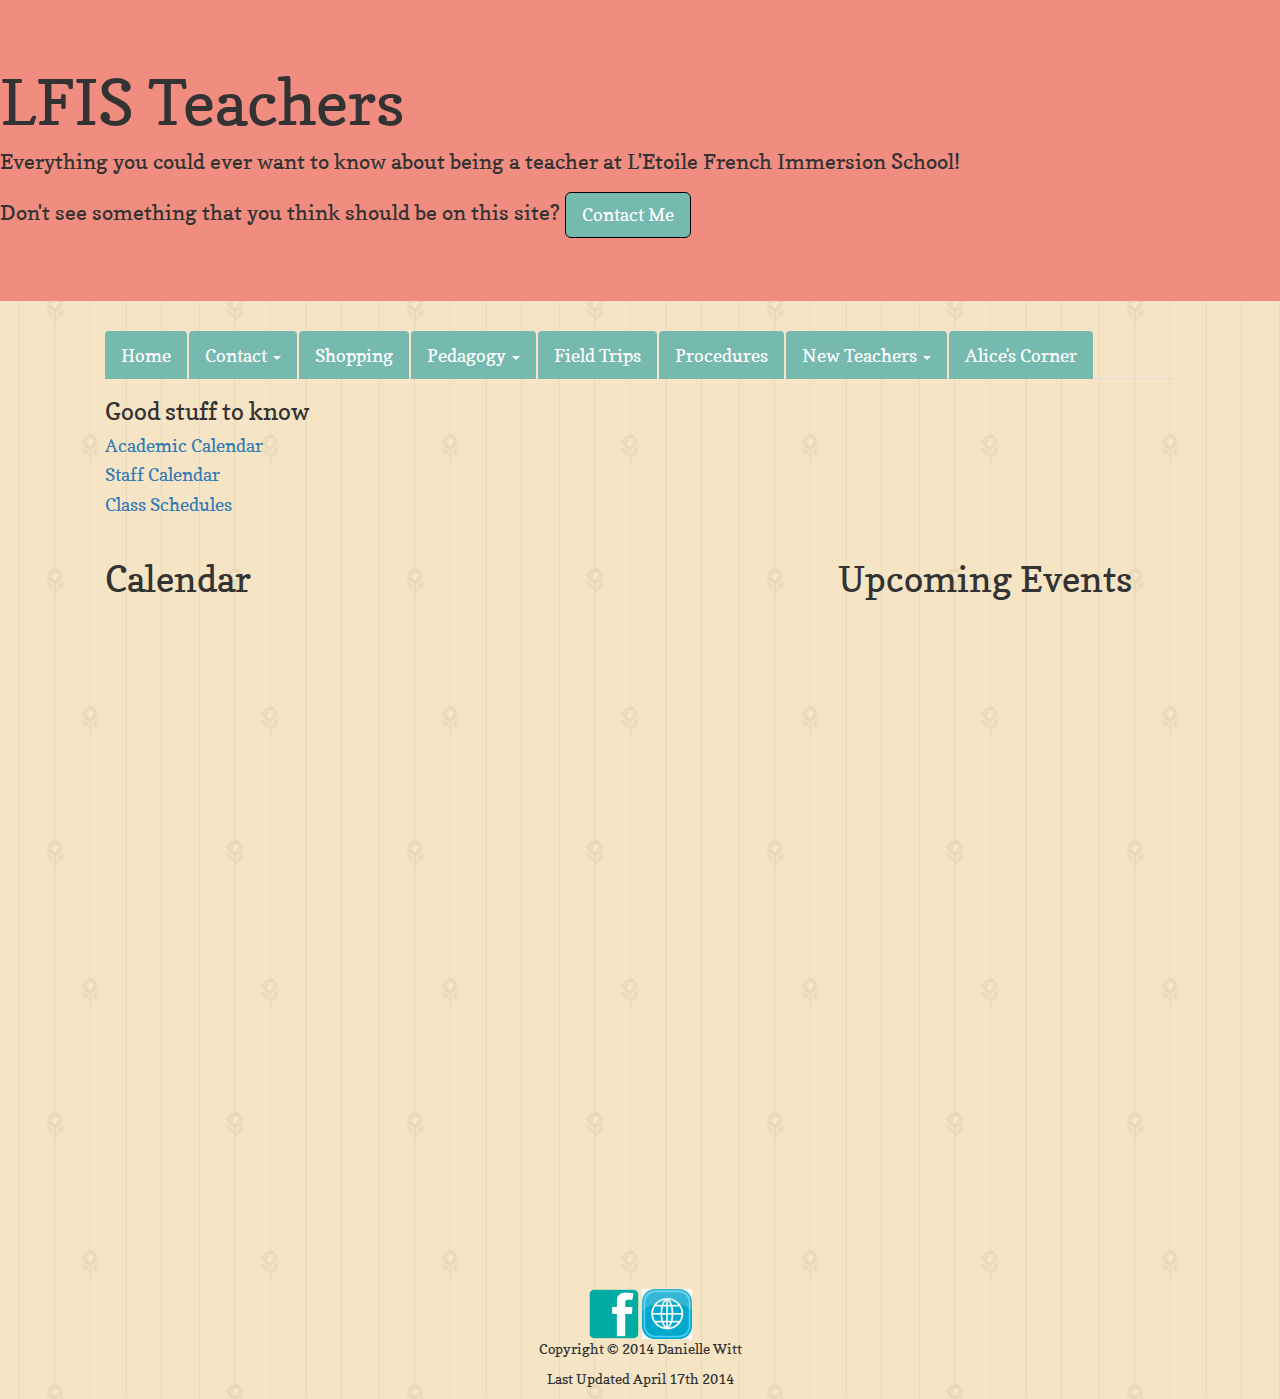
==== index.html @ eb247b8b "added Cufay countdown" ====
<!DOCTYPE html>
<html lang="en">
  <head>
    <meta charset="utf-8">
    <meta http-equiv="X-UA-Compatible" content="IE=edge">
    <meta name="viewport" content="width=device-width, initial-scale=1">
    <link rel="shortcut icon" href="/favicon.ico" type="image/x-icon">
    <link rel="icon" href="site_images/favicon.ico" type="image/x-icon">
    <title>LFIS Teachers | Home</title>
		<link rel="stylesheet" href="http://netdna.bootstrapcdn.com/bootstrap/3.1.1/css/bootstrap.min.css">
		<link href='http://fonts.googleapis.com/css?family=Copse' rel='stylesheet' type='text/css'>
		<link rel="stylesheet" href="style.css">
  </head>

  <body>

    <div class="jumbotron">
      <h1>LFIS Teachers</h1>
      <p>Everything you could ever want to know about being a teacher at L'Etoile French Immersion School!</p>
      <p>Don't see something that you think should be on this site? <a href="mailto:d.witt@letoilefrenchschool.com" class="btn btn-primary btn-lg" role="button">Contact Me</a></p>
    </div>

    <div class="container">

      <nav>
        <ul class="nav nav-tabs">
          <li><a href="index.html">Home</a></li>
          <li class="dropdown">
            <a class="dropdown-toggle" data-toggle="dropdown" href="#">
              Contact <span class="caret"></span>
            </a>
            <ul class="dropdown-menu">
              <li><a href="staff.html">Staff</a></li>
              <li><a href="locations.html">Locations</a></li>
              <li><a href="who.html">Who to Contact</a></li>
            </ul>
          </li>
          <li><a href="shopping.html">Shopping</a></li>
          <li class="dropdown">
            <a class="dropdown-toggle" data-toggle="dropdown" href="#">Pedagogy <span class="caret"></span>
            </a>
            <ul class="dropdown-menu">
              <li><a href="resources.html">Resources</a></li>
              <li><a href="oro.html">ORO</a></li>
            </ul>
          </li>
          <li><a href="field_trips.html">Field Trips</a></li>
          <li><a href="procedures.html">Procedures</a></li>
          <li class="dropdown">
            <a class="dropdown-toggle" data-toggle="dropdown" href="#">New Teachers <span class="caret"></span>
            </a>
            <ul class="dropdown-menu">
              <li><a href="housing.html">Housing</a></li>
              <li><a href="bank.html">Money</a></li>
              <li><a href="phone.html">Phone</a></li>
            </ul>
          </li>
          <li><a href="alice.html">Alice's Corner</a></li>
        </ul>
      </nav>

      <main>
        <div class="row">
          <div class="col-md-6">
            <h3>Good stuff to know</h3>
            <h4><a target="blank" href="Documents/14-15Calendar.pdf">Academic Calendar</a></h4>
            <h4><a target="blank" href="Documents/14-15Calendar_staff.pdf">Staff Calendar</a></h4>
            <h4><a target="blank" href="Documents/Schedule_.pdf">Class Schedules</a></h4>
          </div>
          <div class="col-md-6">
            <iframe src="http://free.timeanddate.com/countdown/i44gsu26/n202/cf100/cm0/cu4/ct0/cs0/ca0/co1/cr0/ss0/cac000/cpc000/pcff9/tceac8d5/fs100/szw320/szh135/tatTime%20left%20to%20Cufay%20order%20due%20date%20May%2015/tac000/tptTime%20since%20Event%20started%20in/tpc000/iso2014-05-15T00:00:00/pa10" frameborder="0" width="340" height="155" style="padding-top: 10px;"></iframe>
          </div>
        </div>
        <div class="row">
          <div class="col-md-8">
            <h1>Calendar</h1>
            <iframe src="https://www.google.com/calendar/embed?showTitle=0&amp;showPrint=0&amp;showTabs=0&amp;showCalendars=0&amp;height=600&amp;wkst=1&amp;bgcolor=%23FFFFFF&amp;src=en.french%23holiday%40group.v.calendar.google.com&amp;color=%232952A3&amp;src=en.usa%23holiday%40group.v.calendar.google.com&amp;color=%23333333&amp;src=letoilefrenchschool.com_3ijd3evmumumgofn9ipnfu6gqc%40group.calendar.google.com&amp;color=%230F4B38&amp;ctz=America%2FLos_Angeles" style=" border-width:0 " width="100%" height="600" frameborder="0" scrolling="no"></iframe>
          </div>
          <div class="col-md-4">
            <h1>Upcoming Events</h1>
            <iframe src="https://www.google.com/calendar/embed?showTitle=0&amp;showPrint=0&amp;showTabs=0&amp;showCalendars=0&amp;mode=AGENDA&amp;height=600&amp;wkst=1&amp;bgcolor=%23FFFFFF&amp;src=letoilefrenchschool.com_3ijd3evmumumgofn9ipnfu6gqc%40group.calendar.google.com&amp;color=%230F4B38&amp;ctz=America%2FLos_Angeles" style=" border-width:0 " width="100%" height="600" frameborder="0" scrolling="no"></iframe>
          </div>
        </div>
      </main>

      <footer>
        <div>
          <a href="https://www.facebook.com/pages/LEtoile-French-Immersion-School/209905145732393" target="blank"><img src="site_images/facebook.gif" alt="facebook icon" width="50"></a>
          <a href="http://letoilefrenchschool.com/#en" target="blank"><img src="site_images/web.png" alt="website icon" width="50"></a>
        </div>
        <p>Copyright &copy 2014 Danielle Witt</p>
        <p>Last Updated April 17th 2014</p>
      </footer>

    </div>
      
    <script src="https://ajax.googleapis.com/ajax/libs/jquery/1.11.0/jquery.min.js"></script>
    <script src="//netdna.bootstrapcdn.com/bootstrap/3.1.1/js/bootstrap.min.js"></script>
    <script src="js/bootstrap.min.js"></script>
  </body>
</html>
---- style.css ----
body {
	font-family: 'Copse', serif;
	background: url("site_images/lfis.background.gif"), repeat;
}


.container {
	width: 100%;
  max-width: 1100px;
  margin-left: auto;
  margin-right: auto;
}

.jumbotron a {
	background-color: #75B9AF; 
	border: 1px solid black;
}

.jumbotron a:hover {
	background-color: #A3B9AF; 
}

.jumbotron {
	background-color: #F08D80;
}

nav {
	font-size: 1.3em; 
}

nav a {
	background-color: #75B9AF; 
	color: white;
}

nav a:hover {
	background-color: #A3B9AF; 
	color: darkgrey;
}

.dropdown-menu a {
	font-size: 1.3em; 
}

footer {
	text-align: center;
	padding-top: 7%
}
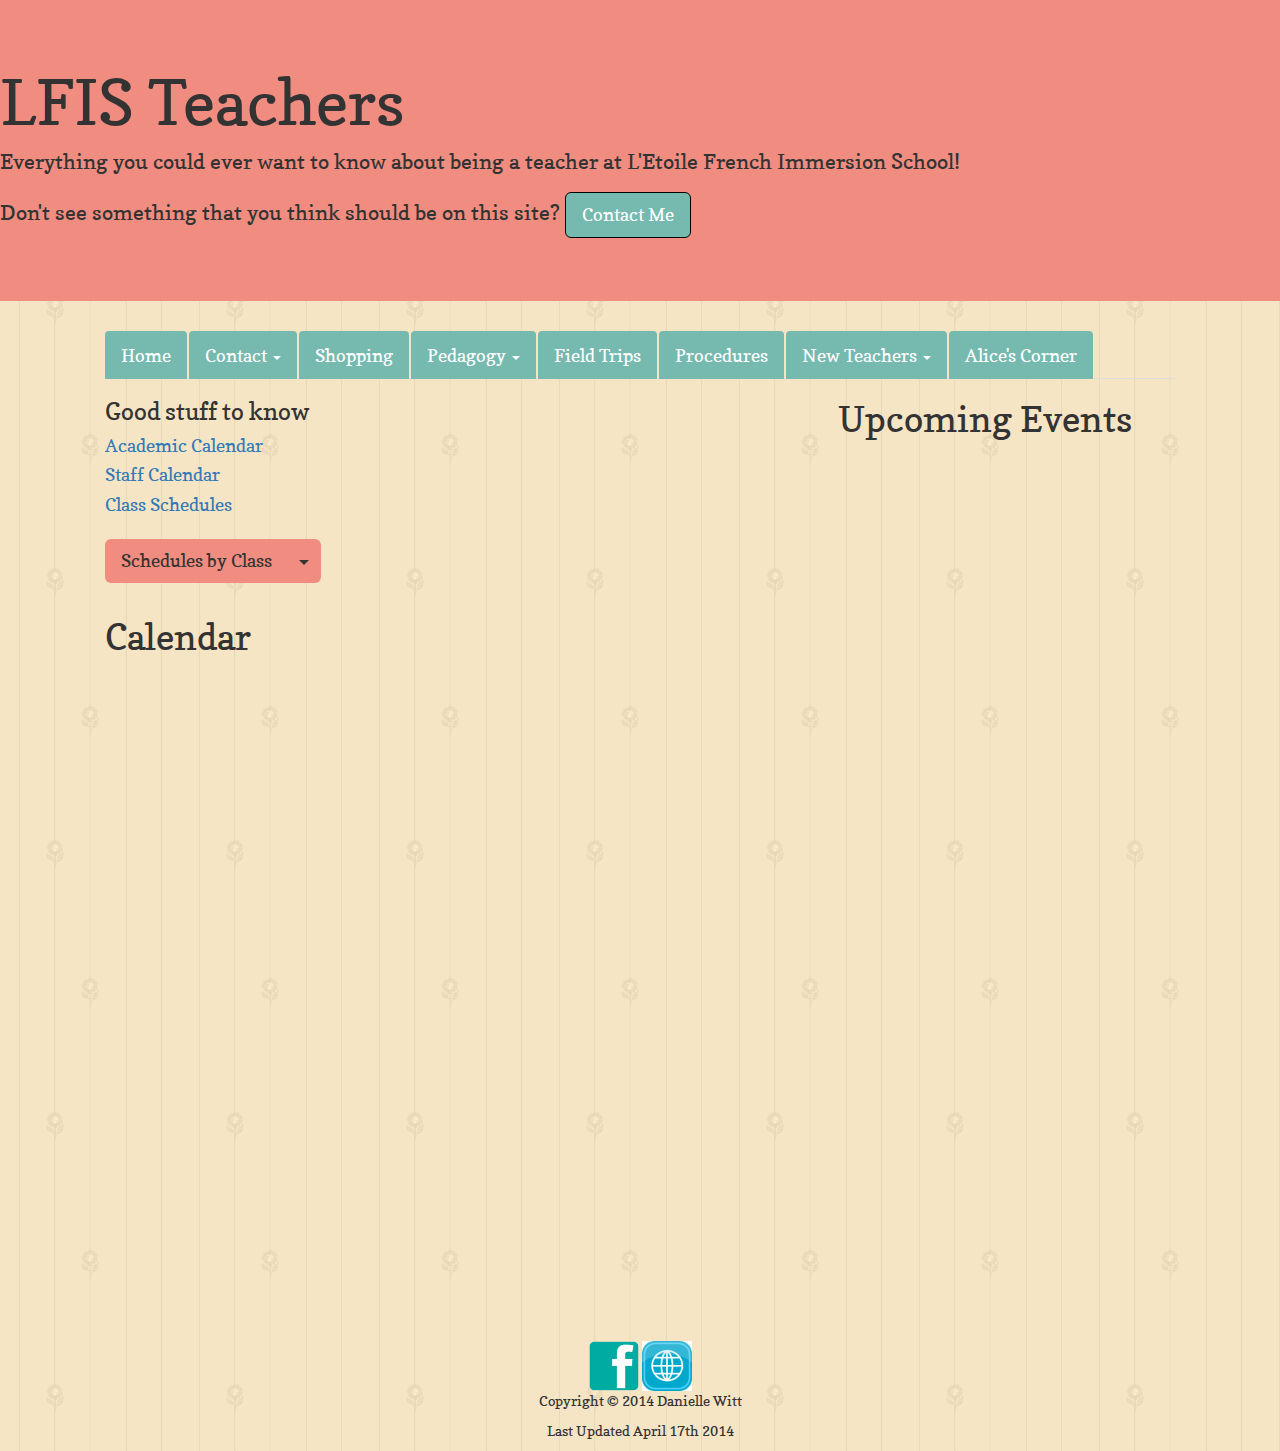
==== commit 172e15c4: "changed layout of homepage" ====
--- a/index.html
+++ b/index.html
@@ -29,7 +29,7 @@
             <a class="dropdown-toggle" data-toggle="dropdown" href="#">
               Contact <span class="caret"></span>
             </a>
-            <ul class="dropdown-menu">
+            <ul class="bluenav dropdown-menu">
               <li><a href="staff.html">Staff</a></li>
               <li><a href="locations.html">Locations</a></li>
               <li><a href="who.html">Who to Contact</a></li>
@@ -39,7 +39,7 @@
           <li class="dropdown">
             <a class="dropdown-toggle" data-toggle="dropdown" href="#">Pedagogy <span class="caret"></span>
             </a>
-            <ul class="dropdown-menu">
+            <ul class="bluenav dropdown-menu">
               <li><a href="resources.html">Resources</a></li>
               <li><a href="oro.html">ORO</a></li>
             </ul>
@@ -49,7 +49,7 @@
           <li class="dropdown">
             <a class="dropdown-toggle" data-toggle="dropdown" href="#">New Teachers <span class="caret"></span>
             </a>
-            <ul class="dropdown-menu">
+            <ul class="bluenav dropdown-menu">
               <li><a href="housing.html">Housing</a></li>
               <li><a href="bank.html">Money</a></li>
               <li><a href="phone.html">Phone</a></li>
@@ -61,26 +61,60 @@
 
       <main>
         <div class="row">
-          <div class="col-md-6">
-            <h3>Good stuff to know</h3>
-            <h4><a target="blank" href="Documents/14-15Calendar.pdf">Academic Calendar</a></h4>
-            <h4><a target="blank" href="Documents/14-15Calendar_staff.pdf">Staff Calendar</a></h4>
-            <h4><a target="blank" href="Documents/Schedule_.pdf">Class Schedules</a></h4>
-          </div>
-          <div class="col-md-6">
-            <iframe src="http://free.timeanddate.com/countdown/i44gsu26/n202/cf100/cm0/cu4/ct0/cs0/ca0/co1/cr0/ss0/cac000/cpc000/pcff9/tceac8d5/fs100/szw320/szh135/tatTime%20left%20to%20Cufay%20order%20due%20date%20May%2015/tac000/tptTime%20since%20Event%20started%20in/tpc000/iso2014-05-15T00:00:00/pa10" frameborder="0" width="340" height="155" style="padding-top: 10px;"></iframe>
-          </div>
-        </div>
-        <div class="row">
           <div class="col-md-8">
-            <h1>Calendar</h1>
-            <iframe src="https://www.google.com/calendar/embed?showTitle=0&amp;showPrint=0&amp;showTabs=0&amp;showCalendars=0&amp;height=600&amp;wkst=1&amp;bgcolor=%23FFFFFF&amp;src=en.french%23holiday%40group.v.calendar.google.com&amp;color=%232952A3&amp;src=en.usa%23holiday%40group.v.calendar.google.com&amp;color=%23333333&amp;src=letoilefrenchschool.com_3ijd3evmumumgofn9ipnfu6gqc%40group.calendar.google.com&amp;color=%230F4B38&amp;ctz=America%2FLos_Angeles" style=" border-width:0 " width="100%" height="600" frameborder="0" scrolling="no"></iframe>
+            <div class="row">
+              <div class="col-md-5">
+                <h3>Good stuff to know</h3>
+                <h4><a target="blank" href="Documents/14-15Calendar.pdf">Academic Calendar</a></h4>
+                <h4><a target="blank" href="Documents/14-15Calendar_staff.pdf">Staff Calendar</a></h4>
+                <h4><a target="blank" href="Documents/Schedule_.pdf">Class Schedules</a></h4>
+                <div class="btn-group" style="margin: 5% 0;">
+                  <button type="button" class="btn btn-lg btn-default">Schedules by Class</button>
+                  <button type="button" class="btn btn-lg btn-default dropdown-toggle" data-toggle="dropdown">
+                    <span class="caret"></span>
+                    <span class="sr-only">Toggle Dropdown</span>
+                  </button>
+                  <ul class="schedule dropdown-menu" role="menu">
+                    <li><a target="blank" href="Documents/TPS_PS.pdf">TPS/PS</a></li>
+                    <li><a target="blank" href="Documents/PS_MS.pdf">PS/MS</a></li>
+                    <li><a target="blank" href="Documents/MS.pdf">MS</a></li>
+                    <li><a target="blank" href="Documents/GS.pdf">GS</a></li>
+                    <li><a target="blank" href="Documents/CP.pdf">CP</a></li>
+                    <li><a target="blank" href="Documents/CE1_CE2.pdf">CE1/CE2</a></li>
+                    <li><a target="blank" href="Documents/CM1.pdf">CM1</a></li>
+                  </ul>
+                </div>
+              </div>
+              <div class="col-md-7">
+                <iframe src="http://free.timeanddate.com/countdown/i44gsu26/n202/cf100/cm0/cu4/ct0/cs0/ca0/co1/cr0/ss0/cac000/cpc000/pcff9/tceac8d5/fs100/szw320/szh135/tatTime%20left%20to%20Cufay%20order%20due%20date%20May%2015/tac000/tptTime%20since%20Event%20started%20in/tpc000/iso2014-05-15T00:00:00/pa10" frameborder="0" width="100%" style="padding-top: 10%;"></iframe>
+              </div>
+            </div>
+            <div class="row">
+              <div class="col-md-12">
+                 <h1>Calendar</h1>
+                  <iframe src="https://www.google.com/calendar/embed?showTitle=0&amp;showPrint=0&amp;showTabs=0&amp;showCalendars=0&amp;height=600&amp;wkst=1&amp;bgcolor=%23FFFFFF&amp;src=en.french%23holiday%40group.v.calendar.google.com&amp;color=%232952A3&amp;src=en.usa%23holiday%40group.v.calendar.google.com&amp;color=%23333333&amp;src=letoilefrenchschool.com_3ijd3evmumumgofn9ipnfu6gqc%40group.calendar.google.com&amp;color=%230F4B38&amp;ctz=America%2FLos_Angeles" style="border-width:0; float: left; " width="100%" height="600" frameborder="0" scrolling="no"></iframe>
+              </div>
+            </div>
           </div>
           <div class="col-md-4">
             <h1>Upcoming Events</h1>
             <iframe src="https://www.google.com/calendar/embed?showTitle=0&amp;showPrint=0&amp;showTabs=0&amp;showCalendars=0&amp;mode=AGENDA&amp;height=600&amp;wkst=1&amp;bgcolor=%23FFFFFF&amp;src=letoilefrenchschool.com_3ijd3evmumumgofn9ipnfu6gqc%40group.calendar.google.com&amp;color=%230F4B38&amp;ctz=America%2FLos_Angeles" style=" border-width:0 " width="100%" height="600" frameborder="0" scrolling="no"></iframe>
           </div>
         </div>
+
+              
+            
+            
+              
+         
+
+         
+             
+         
+
+            
+       
+            
       </main>
 
       <footer>
@@ -95,7 +129,7 @@
     </div>
       
     <script src="https://ajax.googleapis.com/ajax/libs/jquery/1.11.0/jquery.min.js"></script>
-    <script src="//netdna.bootstrapcdn.com/bootstrap/3.1.1/js/bootstrap.min.js"></script>
+    <!-- // <script src="//netdna.bootstrapcdn.com/bootstrap/3.1.1/js/bootstrap.min.js"></script> -->
     <script src="js/bootstrap.min.js"></script>
   </body>
 </html>
--- a/style.css
+++ b/style.css
@@ -33,6 +33,19 @@
 	color: white;
 }
 
+button.btn.btn-lg.btn-default {
+	background-color: #F08D80; 
+	border: #F08D80;
+}
+
+.schedule.dropdown-menu {
+	background-color: #F08D80;
+}
+
+.bluenav.dropdown-menu {
+	background-color: #75B9AF;
+}
+
 nav a:hover {
 	background-color: #A3B9AF; 
 	color: darkgrey;
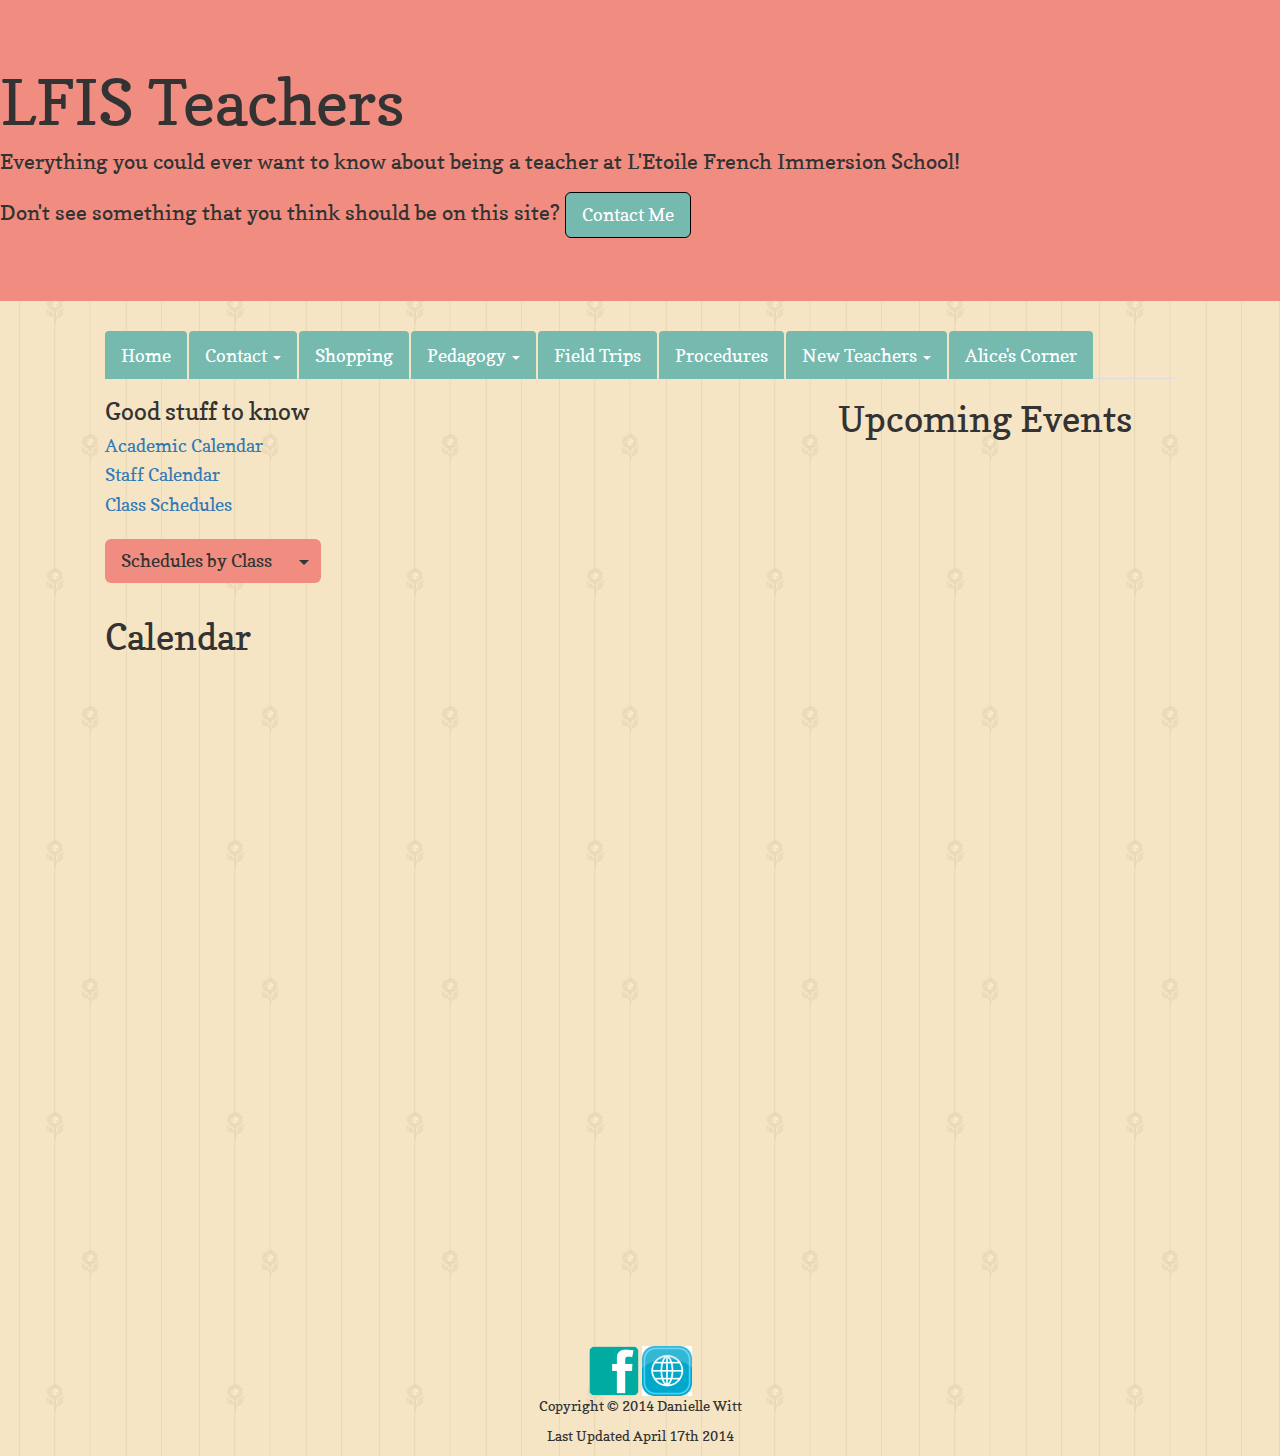
==== commit 2d63ae54: "added countdown to last day of school" ====
--- a/index.html
+++ b/index.html
@@ -86,13 +86,13 @@
                 </div>
               </div>
               <div class="col-md-7">
-                <iframe src="http://free.timeanddate.com/countdown/i44gsu26/n202/cf100/cm0/cu4/ct0/cs0/ca0/co1/cr0/ss0/cac000/cpc000/pcff9/tceac8d5/fs100/szw320/szh135/tatTime%20left%20to%20Cufay%20order%20due%20date%20May%2015/tac000/tptTime%20since%20Event%20started%20in/tpc000/iso2014-05-15T00:00:00/pa10" frameborder="0" width="100%" style="padding-top: 10%;"></iframe>
+                <iframe src="http://free.timeanddate.com/countdown/i45jl28g/n202/cf12/cm0/cu4/ct0/cs0/ca0/co1/cr0/ss0/cac75b9af/cpc000/pcffffc4/tcfff/fs100/szw320/szh135/tatCountdown%20to%20Last%20Day%20of%20School/tac75b9af/tptTime%20since%20Event%20started%20in/tpc000/iso2014-06-11T12:00:00/pa20" frameborder="0" width="100%" style="padding-top: 10%;"></iframe>
               </div>
             </div>
             <div class="row">
               <div class="col-md-12">
                  <h1>Calendar</h1>
-                  <iframe src="https://www.google.com/calendar/embed?showTitle=0&amp;showPrint=0&amp;showTabs=0&amp;showCalendars=0&amp;height=600&amp;wkst=1&amp;bgcolor=%23FFFFFF&amp;src=en.french%23holiday%40group.v.calendar.google.com&amp;color=%232952A3&amp;src=en.usa%23holiday%40group.v.calendar.google.com&amp;color=%23333333&amp;src=letoilefrenchschool.com_3ijd3evmumumgofn9ipnfu6gqc%40group.calendar.google.com&amp;color=%230F4B38&amp;ctz=America%2FLos_Angeles" style="border-width:0; float: left; " width="100%" height="600" frameborder="0" scrolling="no"></iframe>
+                  <iframe src="https://www.google.com/calendar/embed?showTitle=0&amp;showPrint=0&amp;showTabs=0&amp;showCalendars=0&amp;height=600&amp;wkst=1&amp;bgcolor=%23FFFFFF&amp;src=en.french%23holiday%40group.v.calendar.google.com&amp;color=%232952A3&amp;src=en.usa%23holiday%40group.v.calendar.google.com&amp;color=%23333333&amp;src=letoilefrenchschool.com_3ijd3evmumumgofn9ipnfu6gqc%40group.calendar.google.com&amp;color=%230F4B38&amp;ctz=America%2FLos_Angeles" style="border-width:0; float: center; " width="100%" height="600" frameborder="0" scrolling="no"></iframe>
               </div>
             </div>
           </div>
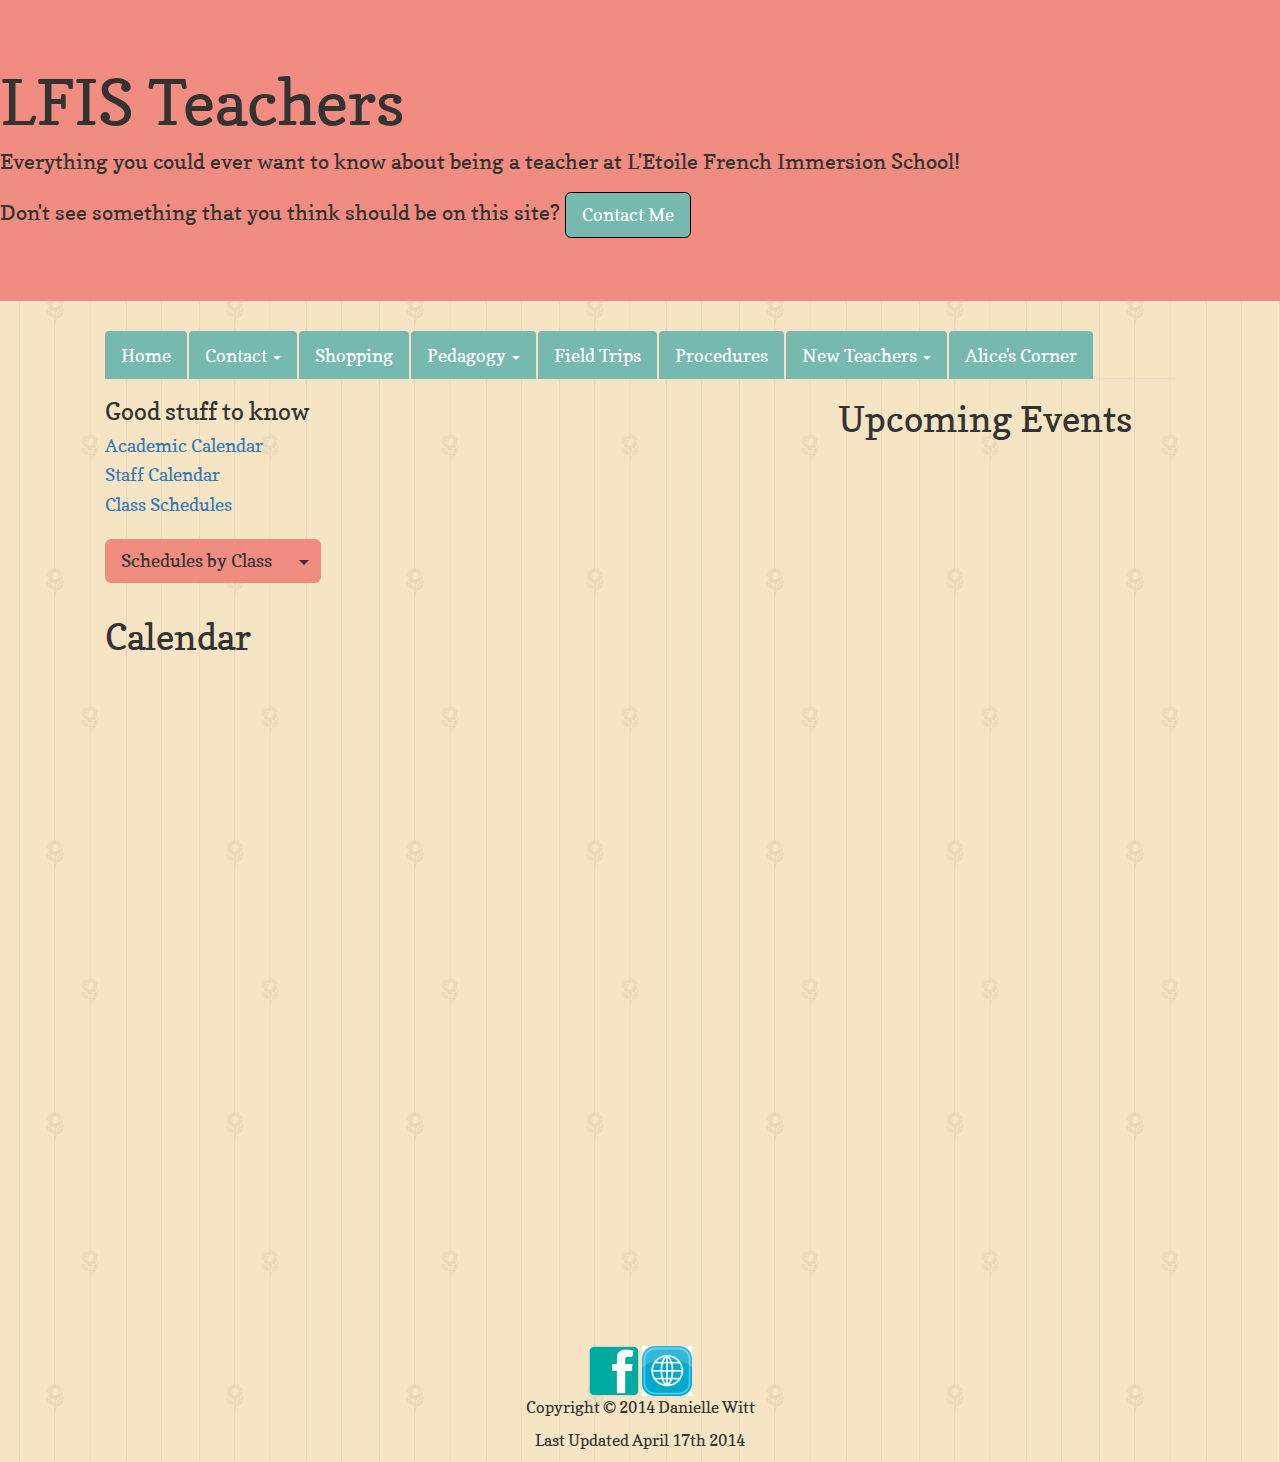
==== commit 08754181: "updated schedules, added bullying" ====
--- a/index.html
+++ b/index.html
@@ -82,6 +82,10 @@
                     <li><a target="blank" href="Documents/CP.pdf">CP</a></li>
                     <li><a target="blank" href="Documents/CE1_CE2.pdf">CE1/CE2</a></li>
                     <li><a target="blank" href="Documents/CM1.pdf">CM1</a></li>
+                    <li><a target="blank" href="Documents/lunch_morning.pdf">Lunch</a></li>
+                    <li><a target="blank" href="Documents/Jenna.pdf">Jenna</a></li>
+                    <li><a target="blank" href="Documents/Guillaume.pdf">Guillaume</a></li>
+                    <li><a target="blank" href="Documents/Marc.pdf">Marc</a></li>
                   </ul>
                 </div>
               </div>
--- a/style.css
+++ b/style.css
@@ -3,7 +3,9 @@
 	background: url("site_images/lfis.background.gif"), repeat;
 }
 
-
+p {
+	font-size: 1.15em;
+}
 .container {
 	width: 100%;
   max-width: 1100px;
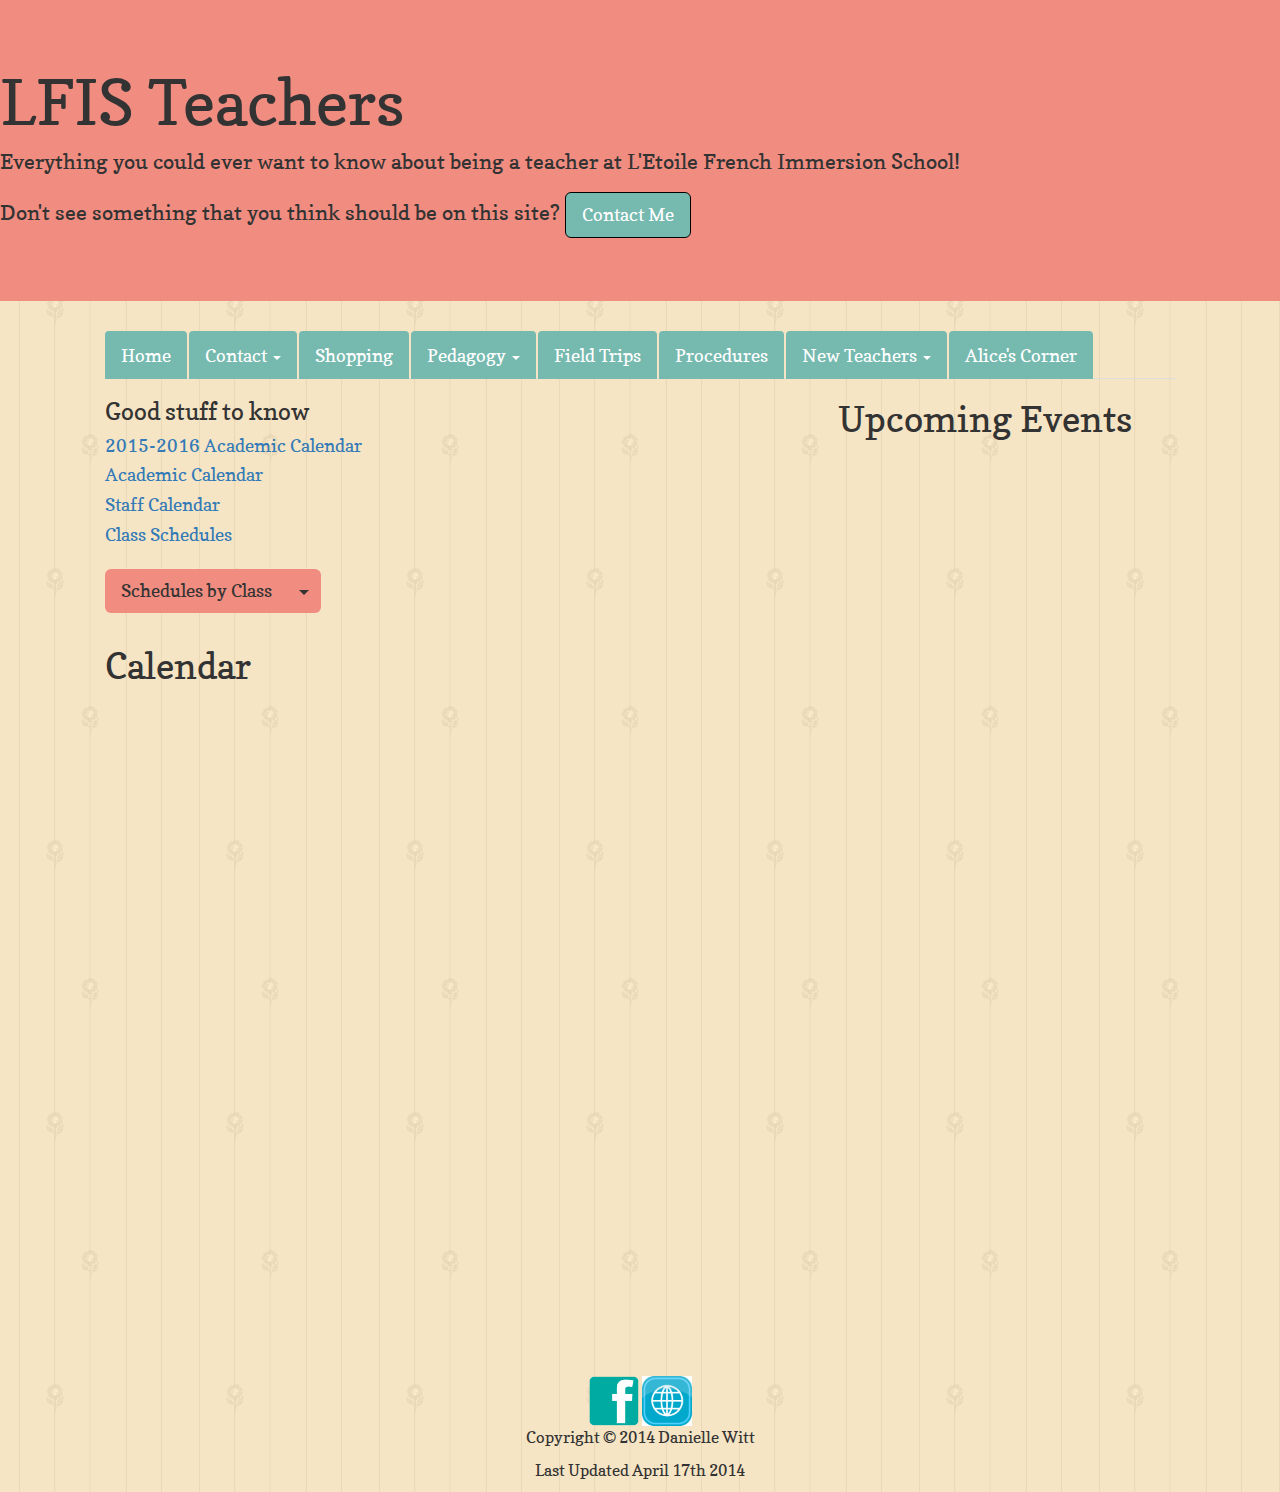
==== commit fe17b61d: "added new calendar and staff photos" ====
--- a/index.html
+++ b/index.html
@@ -65,6 +65,7 @@
             <div class="row">
               <div class="col-md-5">
                 <h3>Good stuff to know</h3>
+                <h4><a target="blank" href="Documents/2015-16Calendar2.pdf">2015-2016 Academic Calendar</a></h4>
                 <h4><a target="blank" href="Documents/14-15Calendar.pdf">Academic Calendar</a></h4>
                 <h4><a target="blank" href="Documents/14-15Calendar_staff.pdf">Staff Calendar</a></h4>
                 <h4><a target="blank" href="Documents/Schedule_.pdf">Class Schedules</a></h4>
@@ -75,8 +76,8 @@
                     <span class="sr-only">Toggle Dropdown</span>
                   </button>
                   <ul class="schedule dropdown-menu" role="menu">
-                    <li><a target="blank" href="Documents/TPS_PS.pdf">TPS/PS</a></li>
-                    <li><a target="blank" href="Documents/PS_MS.pdf">PS/MS</a></li>
+                    <li><a target="blank" href="Documents/blended.pdf">Blended</a></li>
+                    <li><a target="blank" href="Documents/PS.pdf">PS</a></li>
                     <li><a target="blank" href="Documents/MS.pdf">MS</a></li>
                     <li><a target="blank" href="Documents/GS.pdf">GS</a></li>
                     <li><a target="blank" href="Documents/CP.pdf">CP</a></li>
@@ -86,23 +87,24 @@
                     <li><a target="blank" href="Documents/Jenna.pdf">Jenna</a></li>
                     <li><a target="blank" href="Documents/Guillaume.pdf">Guillaume</a></li>
                     <li><a target="blank" href="Documents/Marc.pdf">Marc</a></li>
+                    <li><a target="blank" href="Documents/Art.pdf">Art</a></li>
                   </ul>
                 </div>
               </div>
               <div class="col-md-7">
-                <iframe src="http://free.timeanddate.com/countdown/i45jl28g/n202/cf12/cm0/cu4/ct0/cs0/ca0/co1/cr0/ss0/cac75b9af/cpc000/pcffffc4/tcfff/fs100/szw320/szh135/tatCountdown%20to%20Last%20Day%20of%20School/tac75b9af/tptTime%20since%20Event%20started%20in/tpc000/iso2014-06-11T12:00:00/pa20" frameborder="0" width="100%" style="padding-top: 10%;"></iframe>
+                <div align="center" style="padding-top: 50px;"><noscript><div align="center" style="width: 100%; border: 1px solid rgb(204, 204, 204); text-align: center; color: rgb(249, 249, 255); font-weight: bold; font-size: 12px; background-color: rgb(117, 185, 175);"><a href="http://mycountdown.org/My_Countdown/My_countdown/" style="text-decoration: none; font-size: inherit; color: rgb(249, 249, 255);">My Countdown </a></div></noscript><script type="text/javascript" src="http://mycountdown.org/countdown.php?cp2_Hex=75b9af&cp1_Hex=F9F9FF&img=-6&hbg=&fwdt=240&lab=1&ocd=My Countdown&text1=Cufay Orders Due&text2=Cufay Orders Due&group=My Countdown&countdown=My Countdown&widget_number=3015&event_time=1431302400&timezone=America/Vancouver"></script></div>
               </div>
             </div>
             <div class="row">
               <div class="col-md-12">
                  <h1>Calendar</h1>
-                  <iframe src="https://www.google.com/calendar/embed?showTitle=0&amp;showPrint=0&amp;showTabs=0&amp;showCalendars=0&amp;height=600&amp;wkst=1&amp;bgcolor=%23FFFFFF&amp;src=en.french%23holiday%40group.v.calendar.google.com&amp;color=%232952A3&amp;src=en.usa%23holiday%40group.v.calendar.google.com&amp;color=%23333333&amp;src=letoilefrenchschool.com_3ijd3evmumumgofn9ipnfu6gqc%40group.calendar.google.com&amp;color=%230F4B38&amp;ctz=America%2FLos_Angeles" style="border-width:0; float: center; " width="100%" height="600" frameborder="0" scrolling="no"></iframe>
+                  <iframe src="https://www.google.com/calendar/embed?showTitle=0&amp;showPrint=0&amp;showTabs=0&amp;showCalendars=0&amp;showTz=0&amp;height=600&amp;wkst=1&amp;bgcolor=%23FFFFFF&amp;src=en.french%23holiday%40group.v.calendar.google.com&amp;color=%232952A3&amp;src=en.usa%23holiday%40group.v.calendar.google.com&amp;color=%23333333&amp;src=letoilefrenchschool.com_3ijd3evmumumgofn9ipnfu6gqc%40group.calendar.google.com&amp;color=%230F4B38&amp;src=letoilefrenchschool.com_ne4ksknnlbq1unklqtpv8e4jrc%40group.calendar.google.com&amp;color=%23182C57&amp;src=letoilefrenchschool.com_i89244hs04dp5l5dvfgudt27o4%40group.calendar.google.com&amp;color=%235F6B02&amp;ctz=America%2FLos_Angeles" style=" border-width:0 " width="100%" height="600" frameborder="0" scrolling="no"></iframe>
               </div>
             </div>
           </div>
           <div class="col-md-4">
             <h1>Upcoming Events</h1>
-            <iframe src="https://www.google.com/calendar/embed?showTitle=0&amp;showPrint=0&amp;showTabs=0&amp;showCalendars=0&amp;mode=AGENDA&amp;height=600&amp;wkst=1&amp;bgcolor=%23FFFFFF&amp;src=letoilefrenchschool.com_3ijd3evmumumgofn9ipnfu6gqc%40group.calendar.google.com&amp;color=%230F4B38&amp;ctz=America%2FLos_Angeles" style=" border-width:0 " width="100%" height="600" frameborder="0" scrolling="no"></iframe>
+            <iframe src="https://www.google.com/calendar/embed?showTitle=0&amp;showPrint=0&amp;showTabs=0&amp;showCalendars=0&amp;showTz=0&amp;mode=AGENDA&amp;height=600&amp;wkst=1&amp;bgcolor=%23FFFFFF&amp;src=en.french%23holiday%40group.v.calendar.google.com&amp;color=%232952A3&amp;src=en.usa%23holiday%40group.v.calendar.google.com&amp;color=%23333333&amp;src=letoilefrenchschool.com_3ijd3evmumumgofn9ipnfu6gqc%40group.calendar.google.com&amp;color=%230F4B38&amp;src=letoilefrenchschool.com_ne4ksknnlbq1unklqtpv8e4jrc%40group.calendar.google.com&amp;color=%23182C57&amp;src=letoilefrenchschool.com_i89244hs04dp5l5dvfgudt27o4%40group.calendar.google.com&amp;color=%235F6B02&amp;ctz=America%2FLos_Angeles" style=" border-width:0 " width="100%" height="600" frameborder="0" scrolling="no"></iframe>
           </div>
         </div>
 
